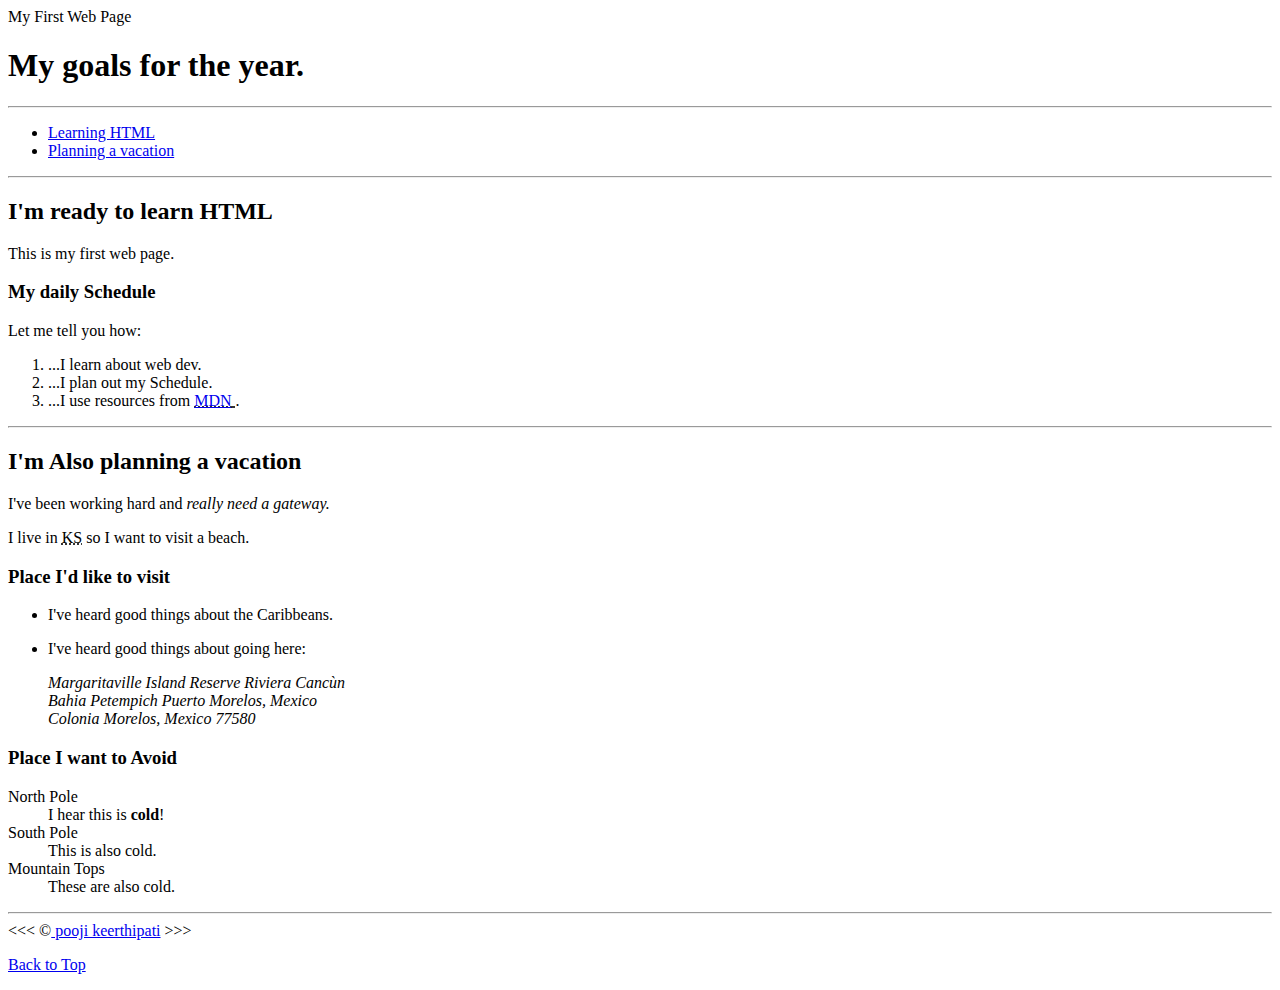
==== Day-01/index.html @ c2dfd58c "add back to top tag" ====
<!DOCTYPE html>
<html lang="en">
    <head>
        <meta charset="UTF-8">
        <meta name="author" content="pooji keerthipati">
        <meta name="description" content="This page contains all the things I am learning how to create as I learn HTML."
        <title>My First Web Page</title>
        <link rel="icon" href="html5.webp" type="image/x-icon">
        <link rel="stylesheet" href="main.css" type="text.css">
    </head>
    <body>
        <h1>My goals for the year.</h1>
        <hr>

        <nav>
            <ul>
                <li>
                    <a href="#html">Learning HTML</a>
                    
                </li>
                <li><a href="#vacation">Planning a vacation</a></li>
            </ul>
        </nav>
        <hr>
        <section id="html">
        <h2>I'm ready to learn HTML</h2>
        <p>This is my first web page.</p>
        
        <h3>My daily Schedule</h3>
        <p>Let me tell you how:</p>
            <ol>
            <li>...I learn about web dev.</li>
            <li>...I plan out my Schedule.</li>
            <li>...I use resources from <abbr title="Mozilla Developer Network">
                <a href="https://developer.mozilla.org/">MDN</a>
            </abbr>.</li>
        
        </ol>
        </section>
        <hr>
        <section id="vacation">
        <h2>I'm Also planning a vacation</h2>
        <p>I've been working hard and <em>really need a gateway.</em></p>
        <p>I live in <abbr title="Kansas">KS</abbr> so I want to visit a beach.</p>

        <h3>Place I'd like to visit</h3>
        <ul>
        <li><p>I've heard good things about the Caribbeans.</p></li>
        <li><p>I've heard good things about going here:</p>
        <address>
            Margaritaville Island Reserve Riviera
            Cancùn<br>
            Bahia Petempich Puerto Morelos,
            Mexico<br>
            Colonia Morelos, Mexico 77580
        </address>
    </li></ul>
        <!-- TODO: Add more places-->

        <h3>Place I want to Avoid</h3>
        <dl>
            <dt>North Pole</dt>
            <dd>I hear this is <strong>cold</strong>!</dd>

            <dt>South Pole</dt>
            <dd> This is also cold.</dd>

            <dt>Mountain Tops</dt>
            <dd>These are also cold.</dd>
        </dl>
    </section>
        <!-- <p>Anywhere cold.<strong>No way!</strong></p> -->

        <hr>

        &lt;&lt;&lt; &copy;<a href="about.html"> pooji keerthipati</a> &gt;&gt;&gt;
        <p>
            <a href="#">Back to Top</a>
        </p>
    </body>
</html>
---- Day-01/main.css ----
html{
    font-size: 22px;
}
body{
    background-color: #333;
    color: whitesmoke;
}
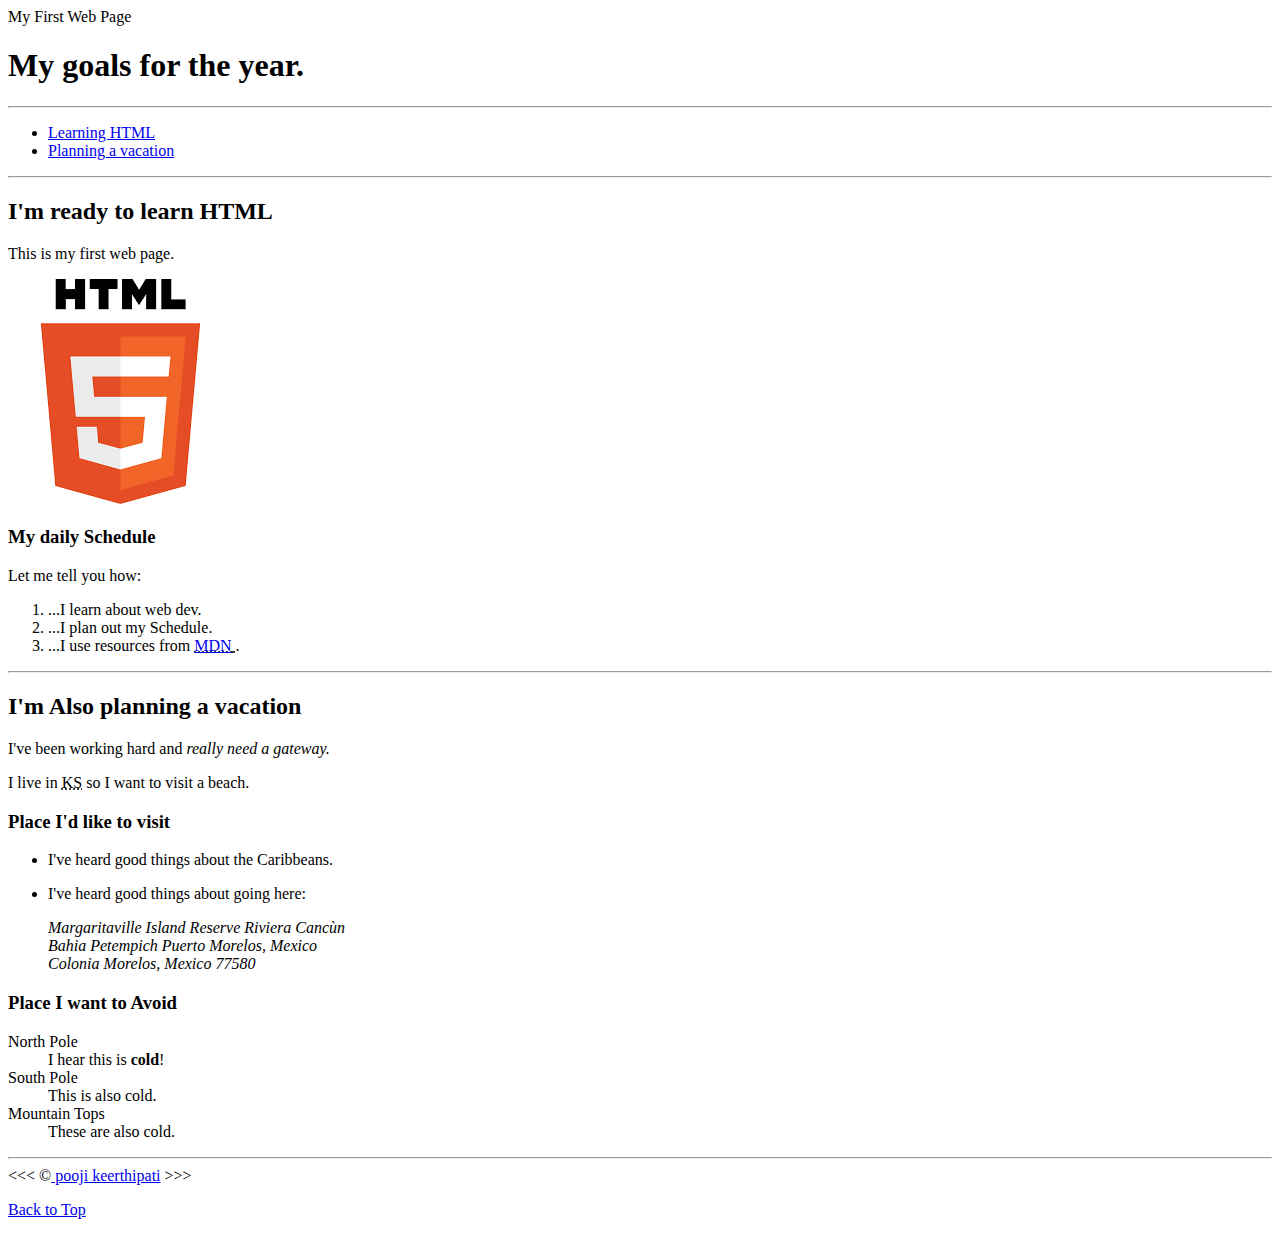
==== commit 4c42eeba: "add html logo" ====
--- a/Day-01/index.html
+++ b/Day-01/index.html
@@ -25,6 +25,8 @@
         <section id="html">
         <h2>I'm ready to learn HTML</h2>
         <p>This is my first web page.</p>
+
+        <img src="img/html_logo.png" alt="HTML5 logo">
         
         <h3>My daily Schedule</h3>
         <p>Let me tell you how:</p>
--- a/Day-01/main.css
+++ b/Day-01/main.css
@@ -4,4 +4,16 @@
 body{
     background-color: #333;
     color: whitesmoke;
+}
+
+a {
+    color: aliceblue;
+}
+
+a:visited{
+    color: lightgrey;
+}
+
+a:hover,a:active{
+    color: #eee;
 }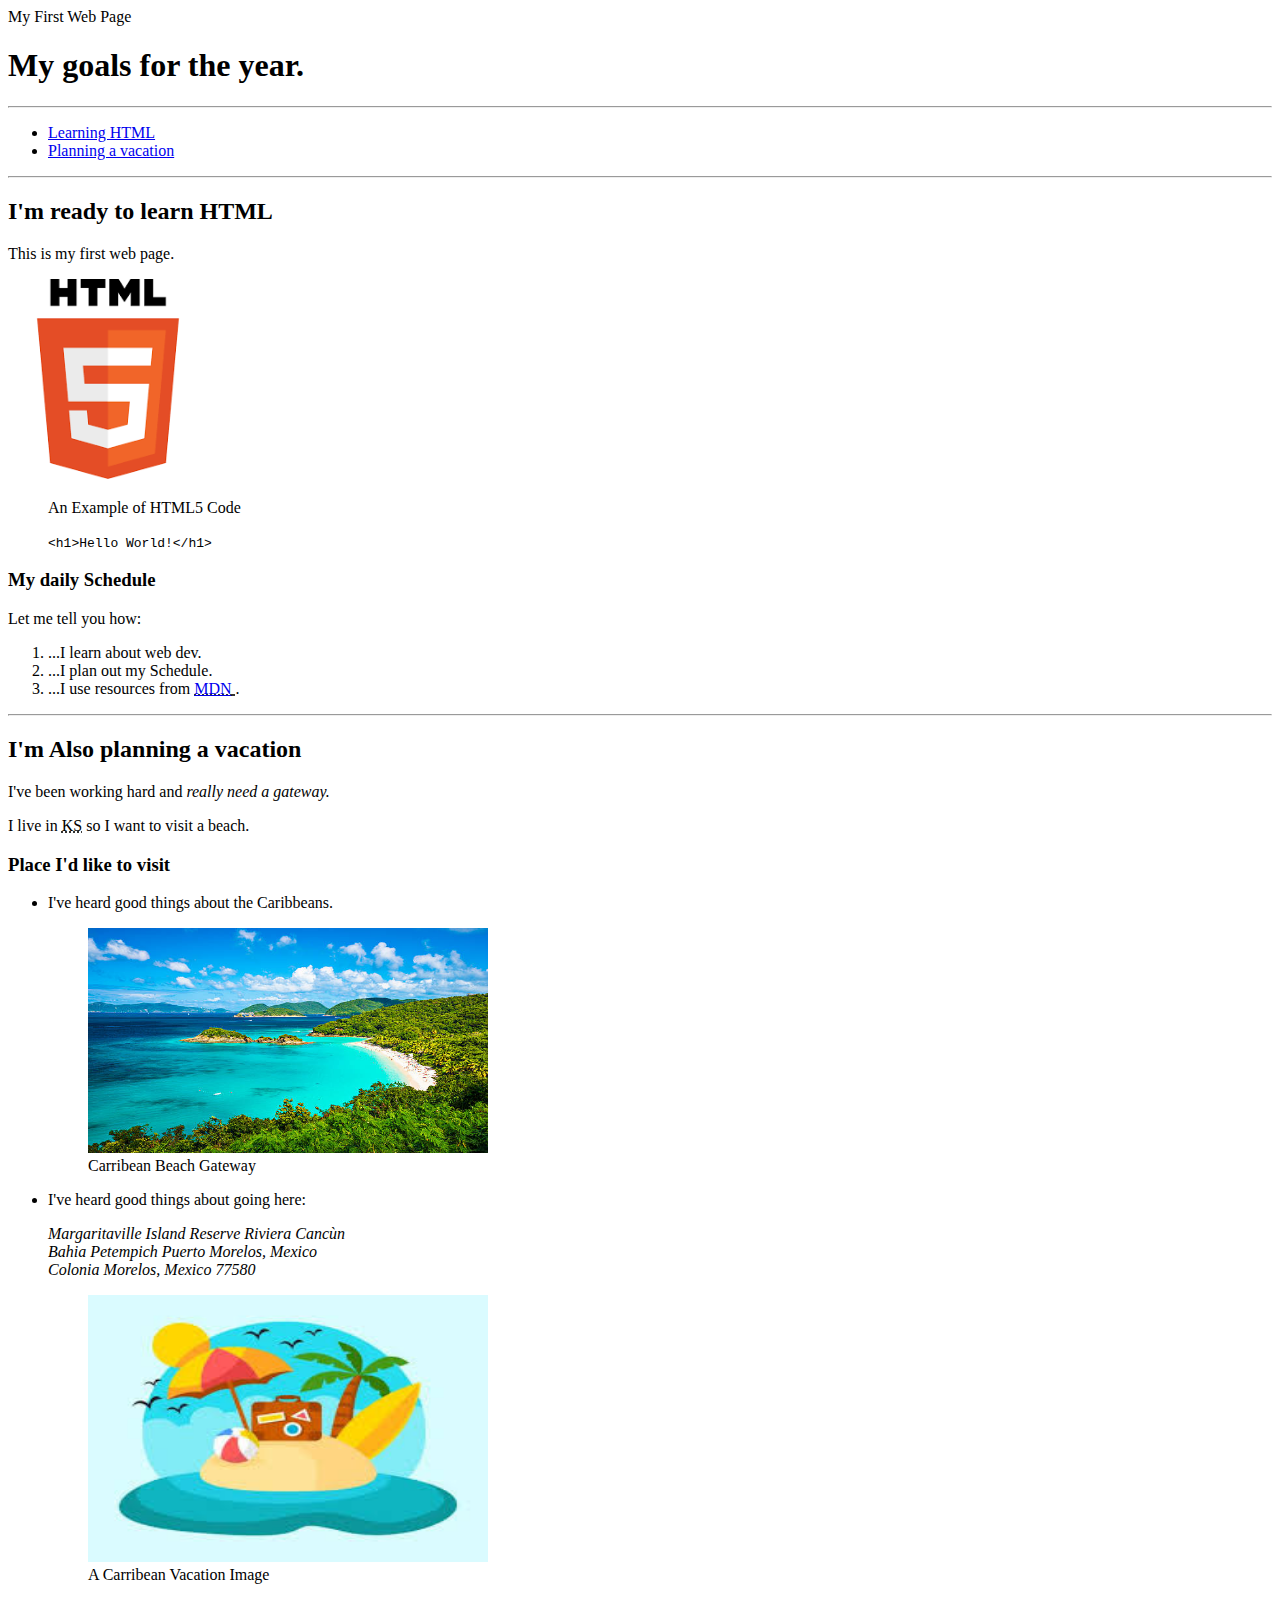
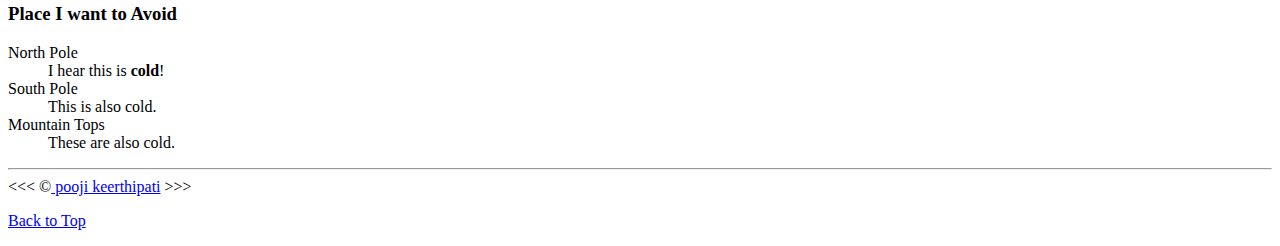
==== commit 26e60b30: "add images to the html page" ====
--- a/Day-01/index.html
+++ b/Day-01/index.html
@@ -9,6 +9,7 @@
         <link rel="stylesheet" href="main.css" type="text.css">
     </head>
     <body>
+        <header>
         <h1>My goals for the year.</h1>
         <hr>
 
@@ -21,12 +22,21 @@
                 <li><a href="#vacation">Planning a vacation</a></li>
             </ul>
         </nav>
+    </header>
         <hr>
         <section id="html">
         <h2>I'm ready to learn HTML</h2>
         <p>This is my first web page.</p>
 
-        <img src="img/html_logo.png" alt="HTML5 logo">
+        <img src="img/html_logo.png" alt="HTML5 logo" title="I am learning HTML5" width="200" height="200">
+        <figure>
+            <figcaption>
+                An Example of HTML5 Code
+            </figcaption>
+            <p>
+                <code>&lt;h1&gt;Hello World!&lt;/h1&gt;</code>
+            </p>
+        </figure>
         
         <h3>My daily Schedule</h3>
         <p>Let me tell you how:</p>
@@ -40,14 +50,30 @@
         </ol>
         </section>
         <hr>
+        
+
+
+    
+
+
         <section id="vacation">
         <h2>I'm Also planning a vacation</h2>
         <p>I've been working hard and <em>really need a gateway.</em></p>
         <p>I live in <abbr title="Kansas">KS</abbr> so I want to visit a beach.</p>
 
         <h3>Place I'd like to visit</h3>
+
         <ul>
-        <li><p>I've heard good things about the Caribbeans.</p></li>
+        <li><p>I've heard good things about the Caribbeans.</p>
+            <figure>
+                <img src="img/carribean.jpg" alt="Carribean Beach" title="I want to visit a carribean beach." 
+                width="400" height="225" loading="lazy">
+                <figcaption>
+                    Carribean Beach Gateway
+                </figcaption>
+            </figure>
+        </li>
+
         <li><p>I've heard good things about going here:</p>
         <address>
             Margaritaville Island Reserve Riviera
@@ -56,6 +82,13 @@
             Mexico<br>
             Colonia Morelos, Mexico 77580
         </address>
+        <figure>
+        <img src="img/vacation.jpeg" alt="Cancùn Vacation" 
+        title="It's 5'o clock Somewhere!" loading="lazy" width="400" height="267">
+        <figcaption>
+            A Carribean Vacation Image
+        </figcaption>
+    </figure>
     </li></ul>
         <!-- TODO: Add more places-->
 
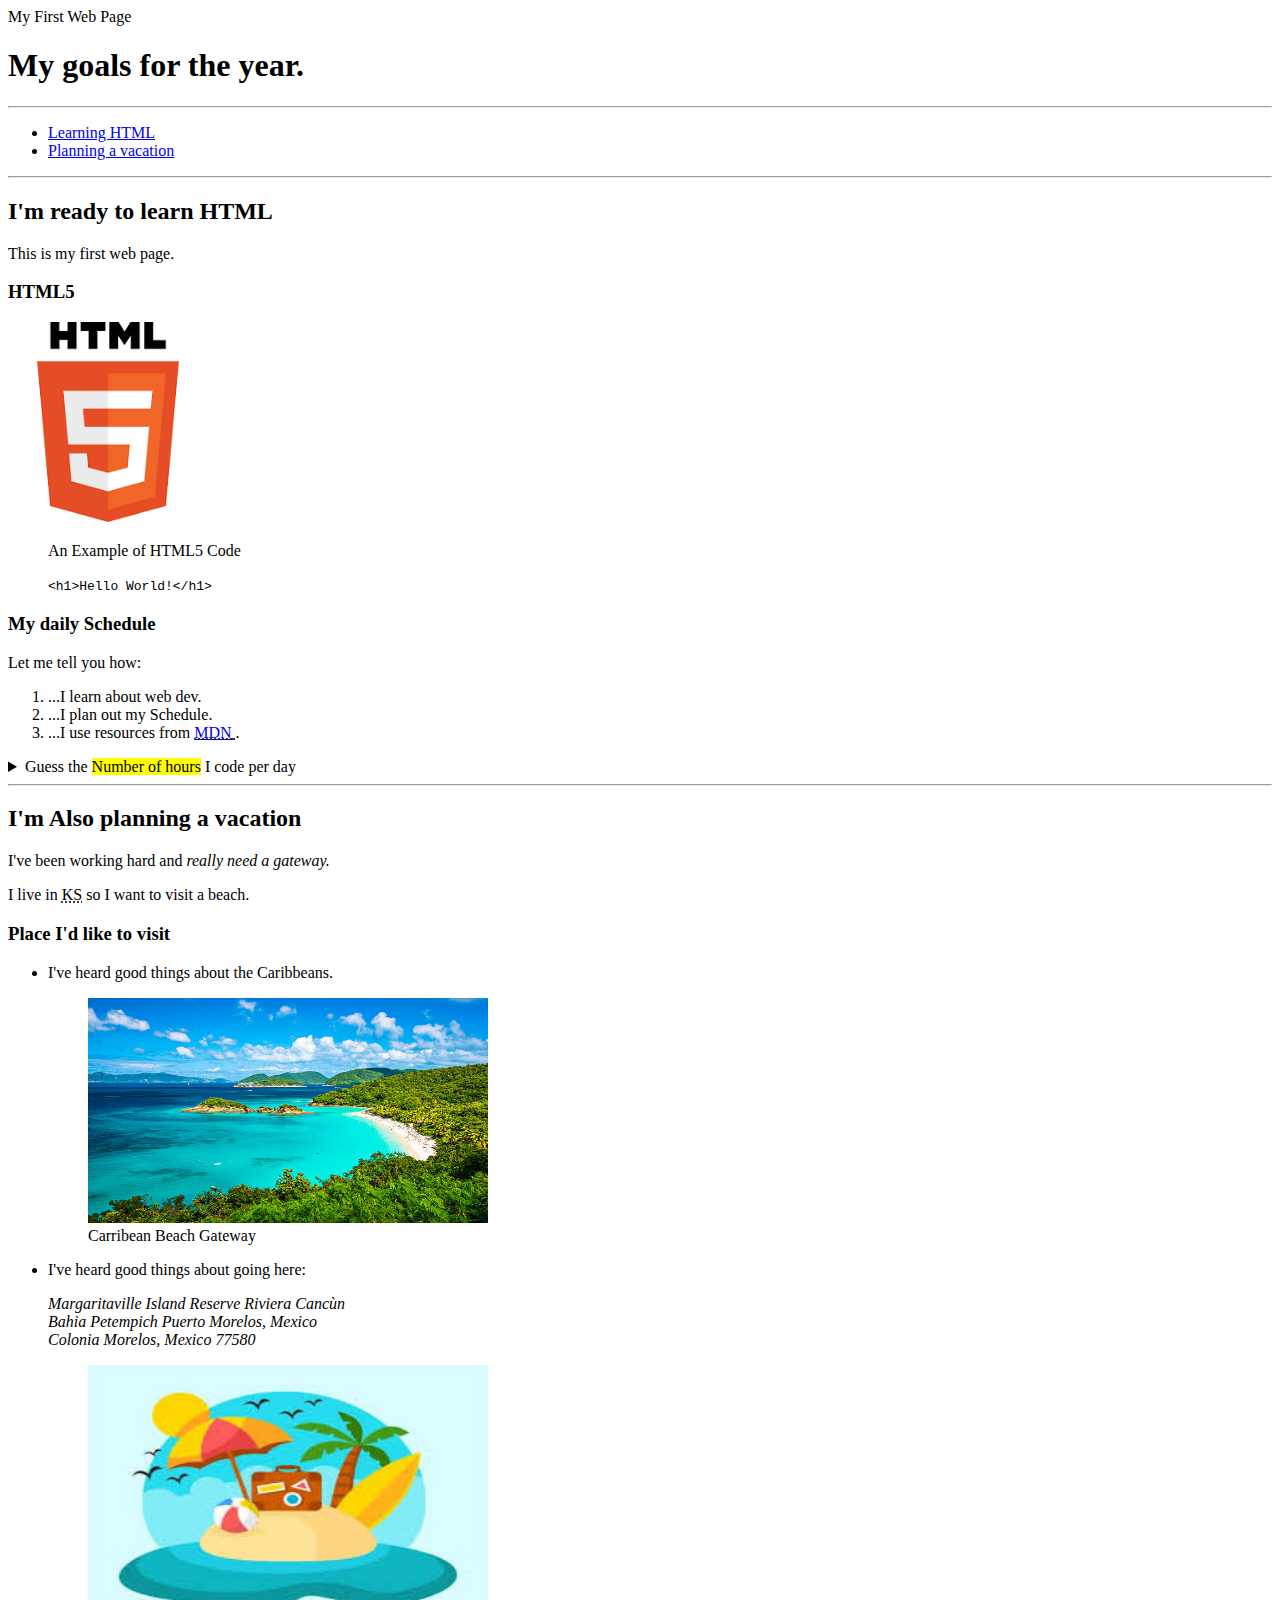
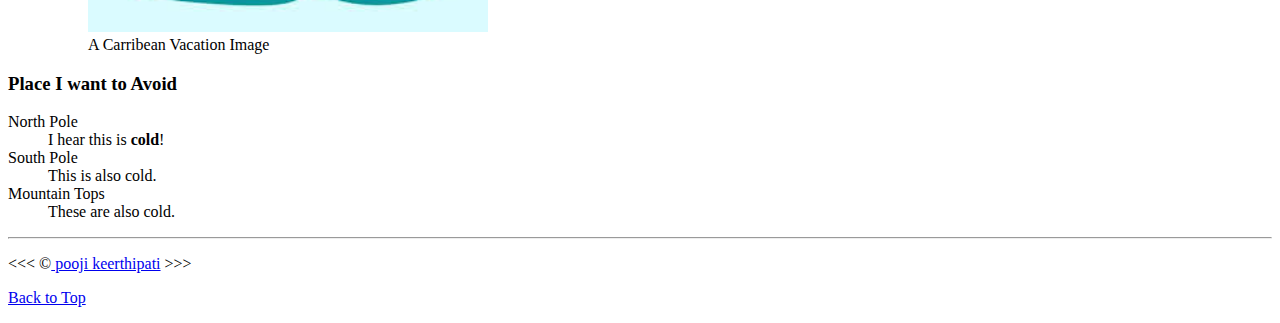
==== commit edc791c0: "add semantic tags" ====
--- a/Day-01/index.html
+++ b/Day-01/index.html
@@ -13,7 +13,8 @@
         <h1>My goals for the year.</h1>
         <hr>
 
-        <nav>
+        <nav aria-label="primary-navigation">
+            <!-- <h2 id="primary-navigation">Primary Navigation</h2> -->
             <ul>
                 <li>
                     <a href="#html">Learning HTML</a>
@@ -24,10 +25,12 @@
         </nav>
     </header>
         <hr>
-        <section id="html">
+        <main>
+        <article id="html">
         <h2>I'm ready to learn HTML</h2>
         <p>This is my first web page.</p>
-
+        <section>
+            <h3>HTML5</h3>
         <img src="img/html_logo.png" alt="HTML5 logo" title="I am learning HTML5" width="200" height="200">
         <figure>
             <figcaption>
@@ -37,7 +40,8 @@
                 <code>&lt;h1&gt;Hello World!&lt;/h1&gt;</code>
             </p>
         </figure>
-        
+    </section>
+        <section>
         <h3>My daily Schedule</h3>
         <p>Let me tell you how:</p>
             <ol>
@@ -48,7 +52,12 @@
             </abbr>.</li>
         
         </ol>
-        </section>
+        <aside>
+            <details><summary>Guess the <mark>Number of hours</mark> I code per day</summary>
+            <p>I start at <time datetime="08:00"> 8 am </time>and I write code for <time datetime="PT3H">3 hours </time>every morning.</p></details>
+        </aside>
+    </section>
+        </article>
         <hr>
         
 
@@ -56,11 +65,13 @@
     
 
 
-        <section id="vacation">
+        <article id="vacation">
         <h2>I'm Also planning a vacation</h2>
         <p>I've been working hard and <em>really need a gateway.</em></p>
         <p>I live in <abbr title="Kansas">KS</abbr> so I want to visit a beach.</p>
 
+
+        <section>   
         <h3>Place I'd like to visit</h3>
 
         <ul>
@@ -90,8 +101,9 @@
         </figcaption>
     </figure>
     </li></ul>
+</section>
         <!-- TODO: Add more places-->
-
+<section>
         <h3>Place I want to Avoid</h3>
         <dl>
             <dt>North Pole</dt>
@@ -104,13 +116,17 @@
             <dd>These are also cold.</dd>
         </dl>
     </section>
+        </article>
+</main>
         <!-- <p>Anywhere cold.<strong>No way!</strong></p> -->
 
         <hr>
-
-        &lt;&lt;&lt; &copy;<a href="about.html"> pooji keerthipati</a> &gt;&gt;&gt;
+        <footer>
+            <p>
+        &lt;&lt;&lt; &copy;<a href="about.html"> pooji keerthipati</a> &gt;&gt;&gt;</p>
         <p>
             <a href="#">Back to Top</a>
         </p>
+    </footer>
     </body>
 </html>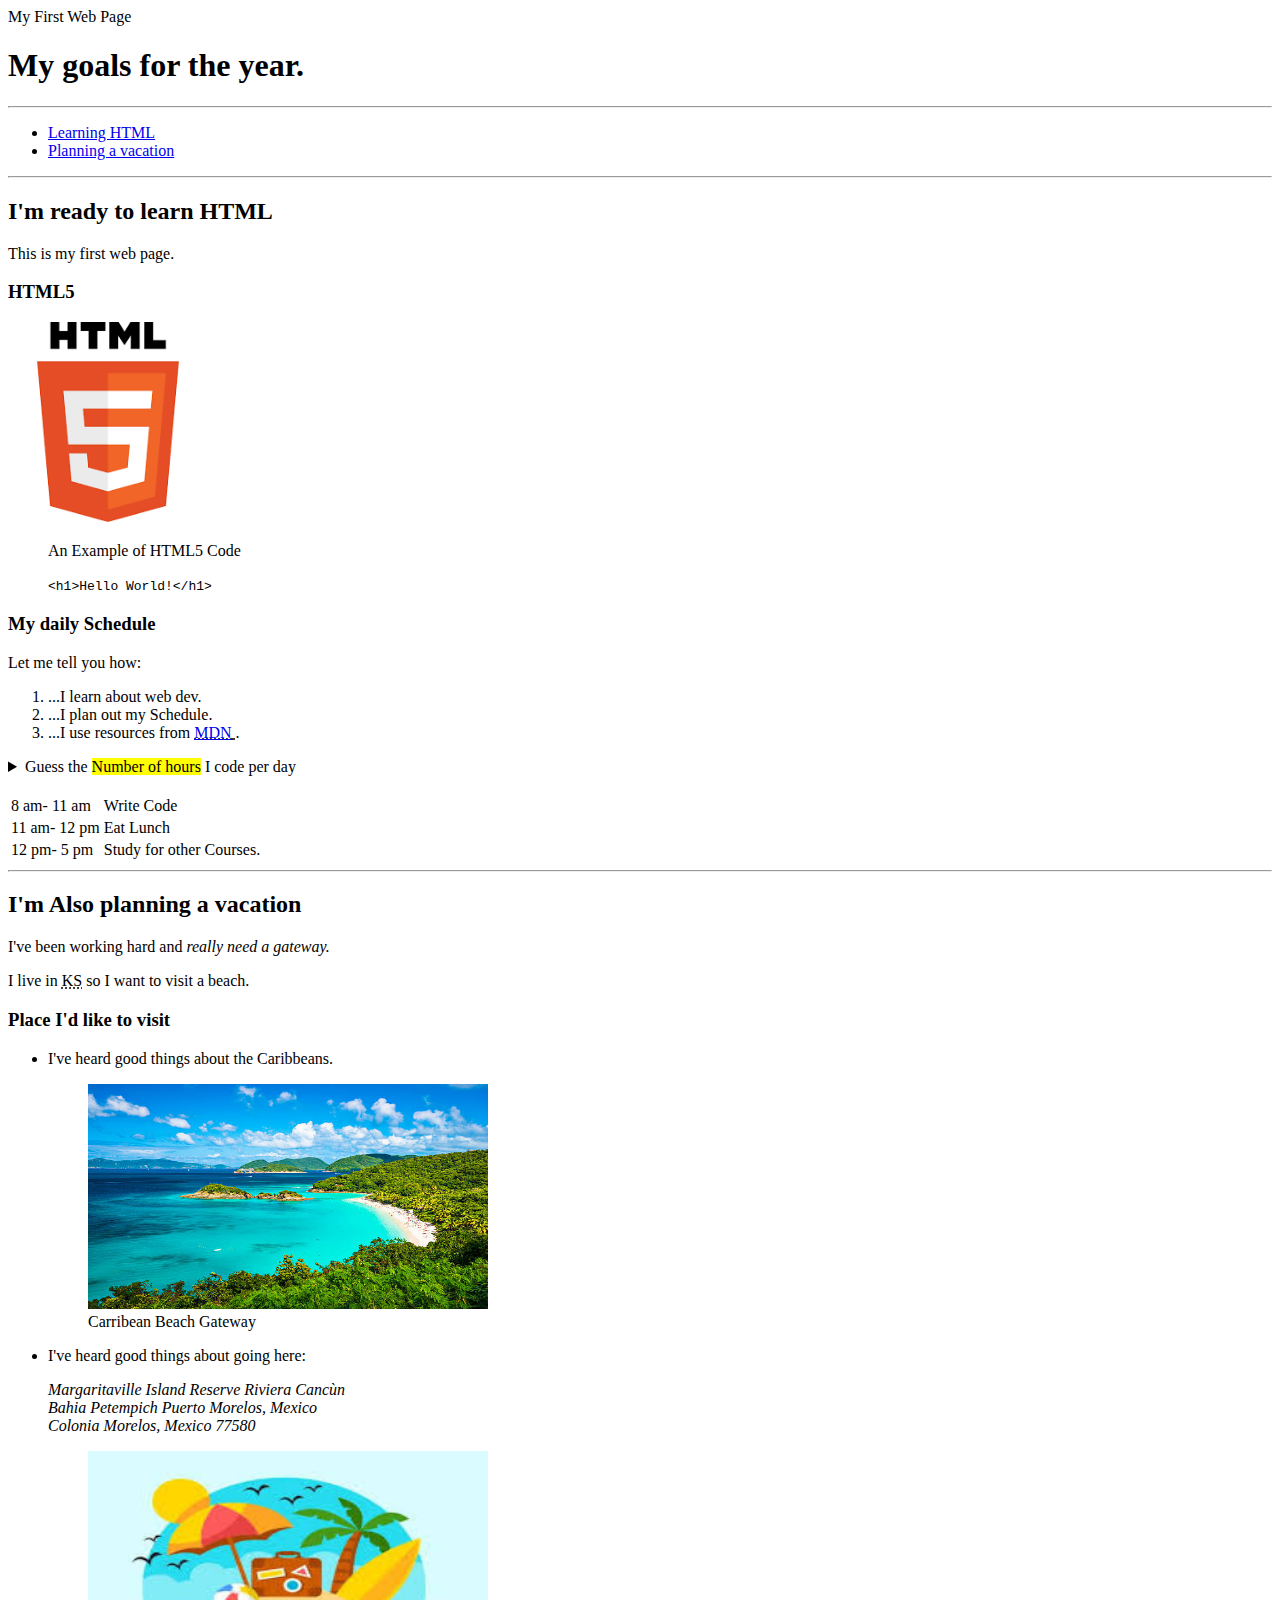
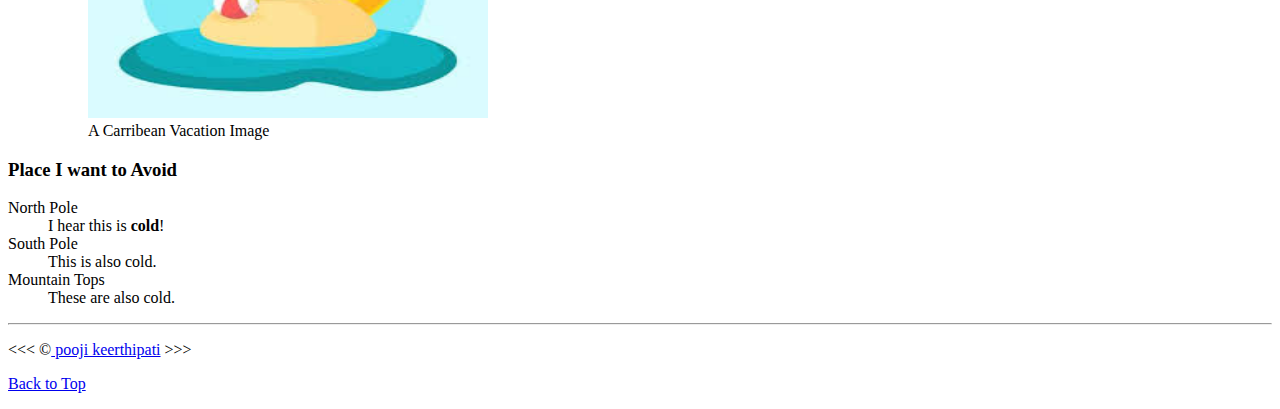
==== commit 4bc8b3b6: "add tables" ====
--- a/Day-01/index.html
+++ b/Day-01/index.html
@@ -56,6 +56,30 @@
             <details><summary>Guess the <mark>Number of hours</mark> I code per day</summary>
             <p>I start at <time datetime="08:00"> 8 am </time>and I write code for <time datetime="PT3H">3 hours </time>every morning.</p></details>
         </aside>
+        <br>
+        <table>
+            <tr>
+                <td>
+                    <time datetime="08:00">8 am</time>-
+                    <time datetime="11:00">11 am</time>
+                </td>
+                <td>Write Code</td>
+            </tr>
+            <tr>
+                <td>
+                    <time datetime="11:00">11 am</time>-
+                    <time datetime="12:00">12 pm</time>
+                </td>
+                <td>Eat Lunch</td>
+            </tr>
+            <tr>
+                <td>
+                    <time datetime="12:00">12 pm</time>-
+                    <time datetime="05:00">5 pm</time>
+                </td>
+                <td>Study for other Courses.</td>
+            </tr>
+        </table>
     </section>
         </article>
         <hr>
@@ -102,8 +126,11 @@
     </figure>
     </li></ul>
 </section>
-        <!-- TODO: Add more places-->
+        <!-- TODO: Add more places
+         <div></div>
+         <span></span> -->
 <section>
+
         <h3>Place I want to Avoid</h3>
         <dl>
             <dt>North Pole</dt>
--- a/Day-01/main.css
+++ b/Day-01/main.css
@@ -16,4 +16,11 @@
 
 a:hover,a:active{
     color: #eee;
+}
+
+table,tr,th,td,caption{
+    border: 1px solid #000;
+    font-family: 'Courier New', Courier, monospace;
+    border-collapse: collapse;
+    padding: 0.5rem;
 }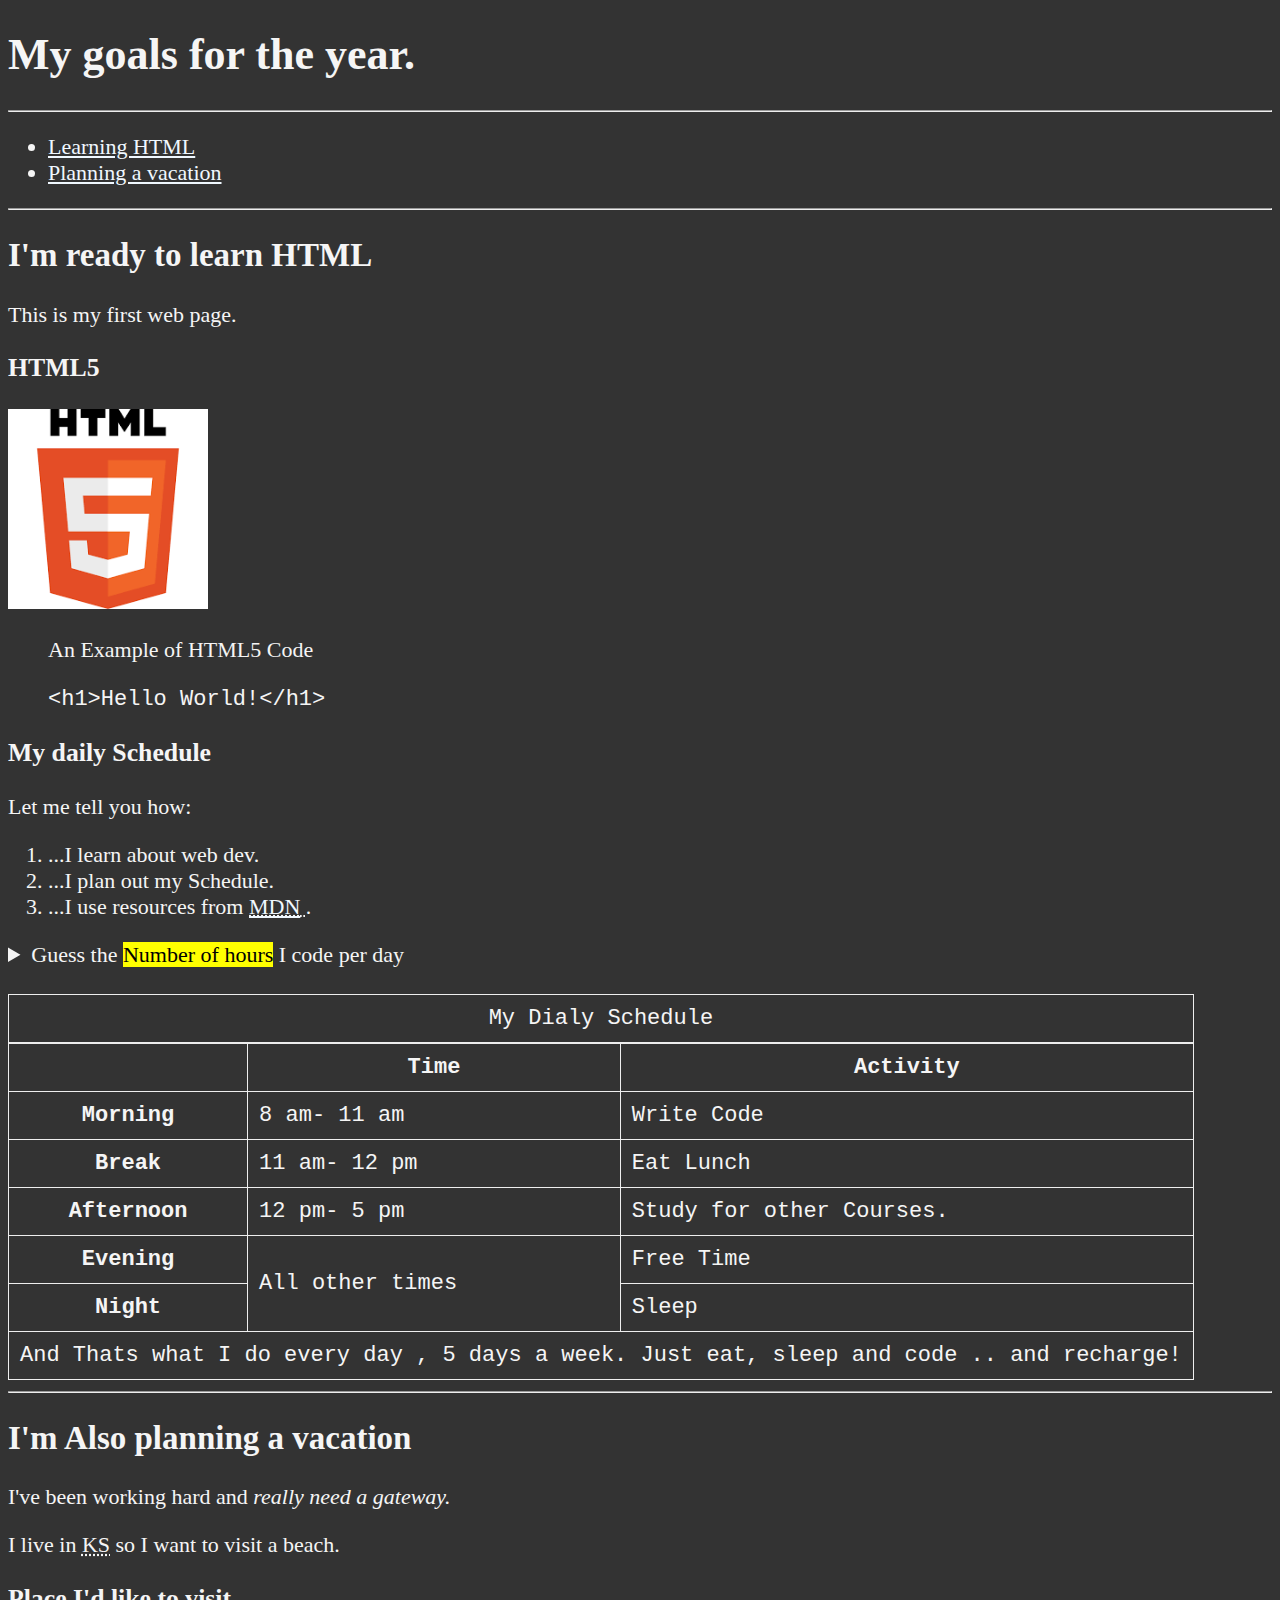
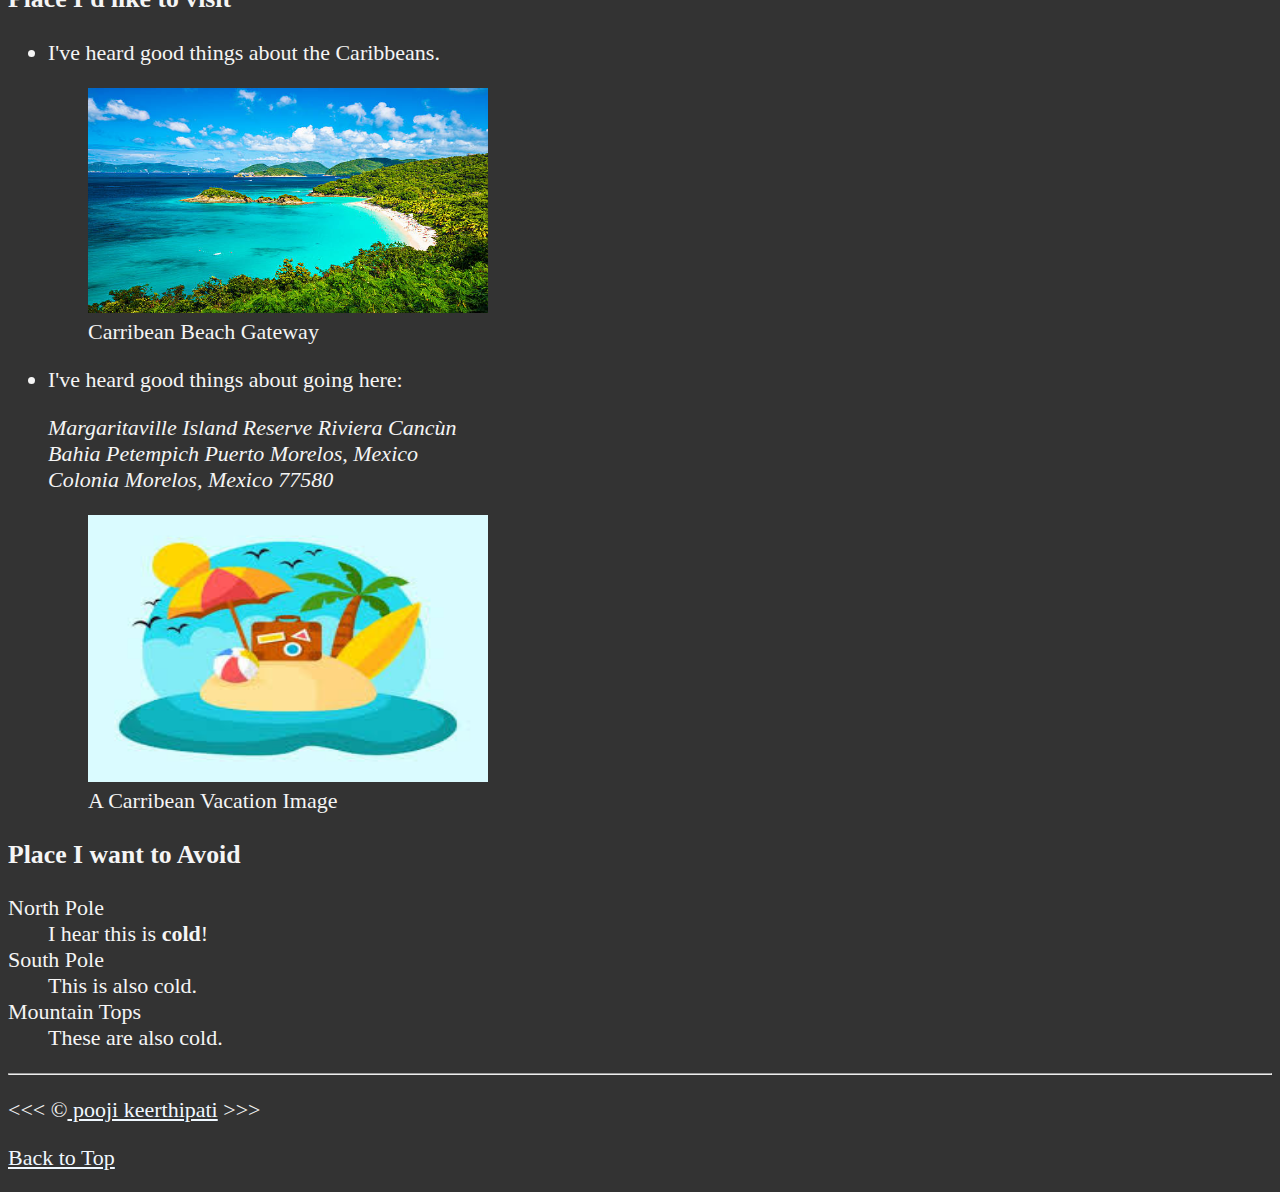
==== commit ed9ba523: "add table semantics" ====
--- a/Day-01/index.html
+++ b/Day-01/index.html
@@ -3,10 +3,10 @@
     <head>
         <meta charset="UTF-8">
         <meta name="author" content="pooji keerthipati">
-        <meta name="description" content="This page contains all the things I am learning how to create as I learn HTML."
-        <title>My First Web Page</title>
+        <meta name="description" content="This page contains all the things I am learning how to create as I learn HTML.">
+        <title> My First Web Page</title>
         <link rel="icon" href="html5.webp" type="image/x-icon">
-        <link rel="stylesheet" href="main.css" type="text.css">
+        <link rel="stylesheet" href="main.css" type="text/css">
     </head>
     <body>
         <header>
@@ -58,7 +58,19 @@
         </aside>
         <br>
         <table>
+            <caption>My Dialy Schedule</caption>
+            <thead>
+
+                
             <tr>
+                <th>&nbsp;</th>
+                <th scope="col">Time</th>
+                <th scope="col">Activity</th>
+            </tr>
+        </thead>
+        <tbody>
+            <tr>
+                <th scope="row">Morning</th>
                 <td>
                     <time datetime="08:00">8 am</time>-
                     <time datetime="11:00">11 am</time>
@@ -66,6 +78,7 @@
                 <td>Write Code</td>
             </tr>
             <tr>
+                <th scope="row">Break</th>
                 <td>
                     <time datetime="11:00">11 am</time>-
                     <time datetime="12:00">12 pm</time>
@@ -73,12 +86,30 @@
                 <td>Eat Lunch</td>
             </tr>
             <tr>
+                <th  scope="row">Afternoon</th>
                 <td>
                     <time datetime="12:00">12 pm</time>-
                     <time datetime="05:00">5 pm</time>
                 </td>
                 <td>Study for other Courses.</td>
             </tr>
+            <tr>
+                <th  scope="row">Evening</th>
+                <td rowspan="2">All other times</td>
+                <td>Free Time</td>
+            </tr>
+            <tr>
+                <th  scope="row">Night</th>
+                <td>Sleep</td>
+            </tr>
+        </tbody>
+        <tfoot>
+            <tr>
+                <td colspan="3">And Thats what I do every day , 5 days a week.
+                    Just eat, sleep and code .. and recharge!
+                </td>
+            </tr>
+        </tfoot>
         </table>
     </section>
         </article>
--- a/Day-01/main.css
+++ b/Day-01/main.css
@@ -19,7 +19,7 @@
 }
 
 table,tr,th,td,caption{
-    border: 1px solid #000;
+    border: 1px solid #eee;
     font-family: 'Courier New', Courier, monospace;
     border-collapse: collapse;
     padding: 0.5rem;
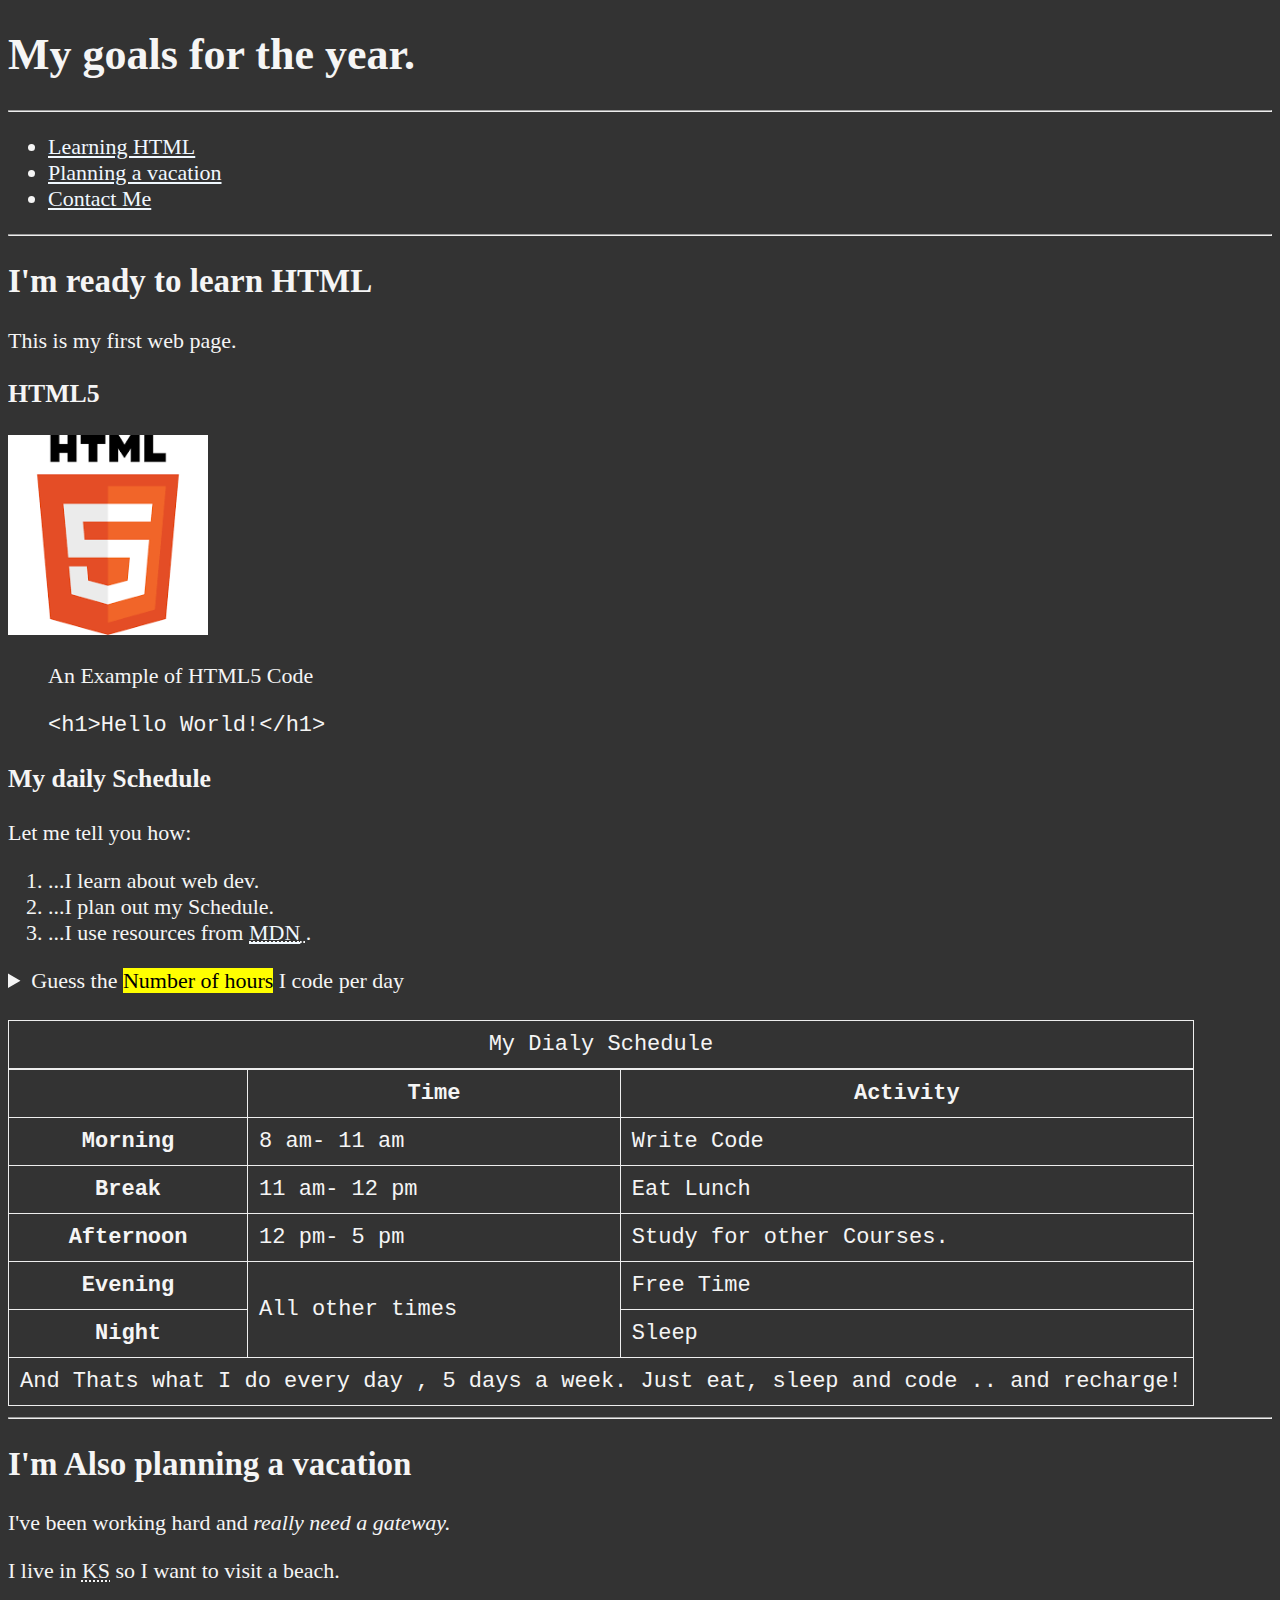
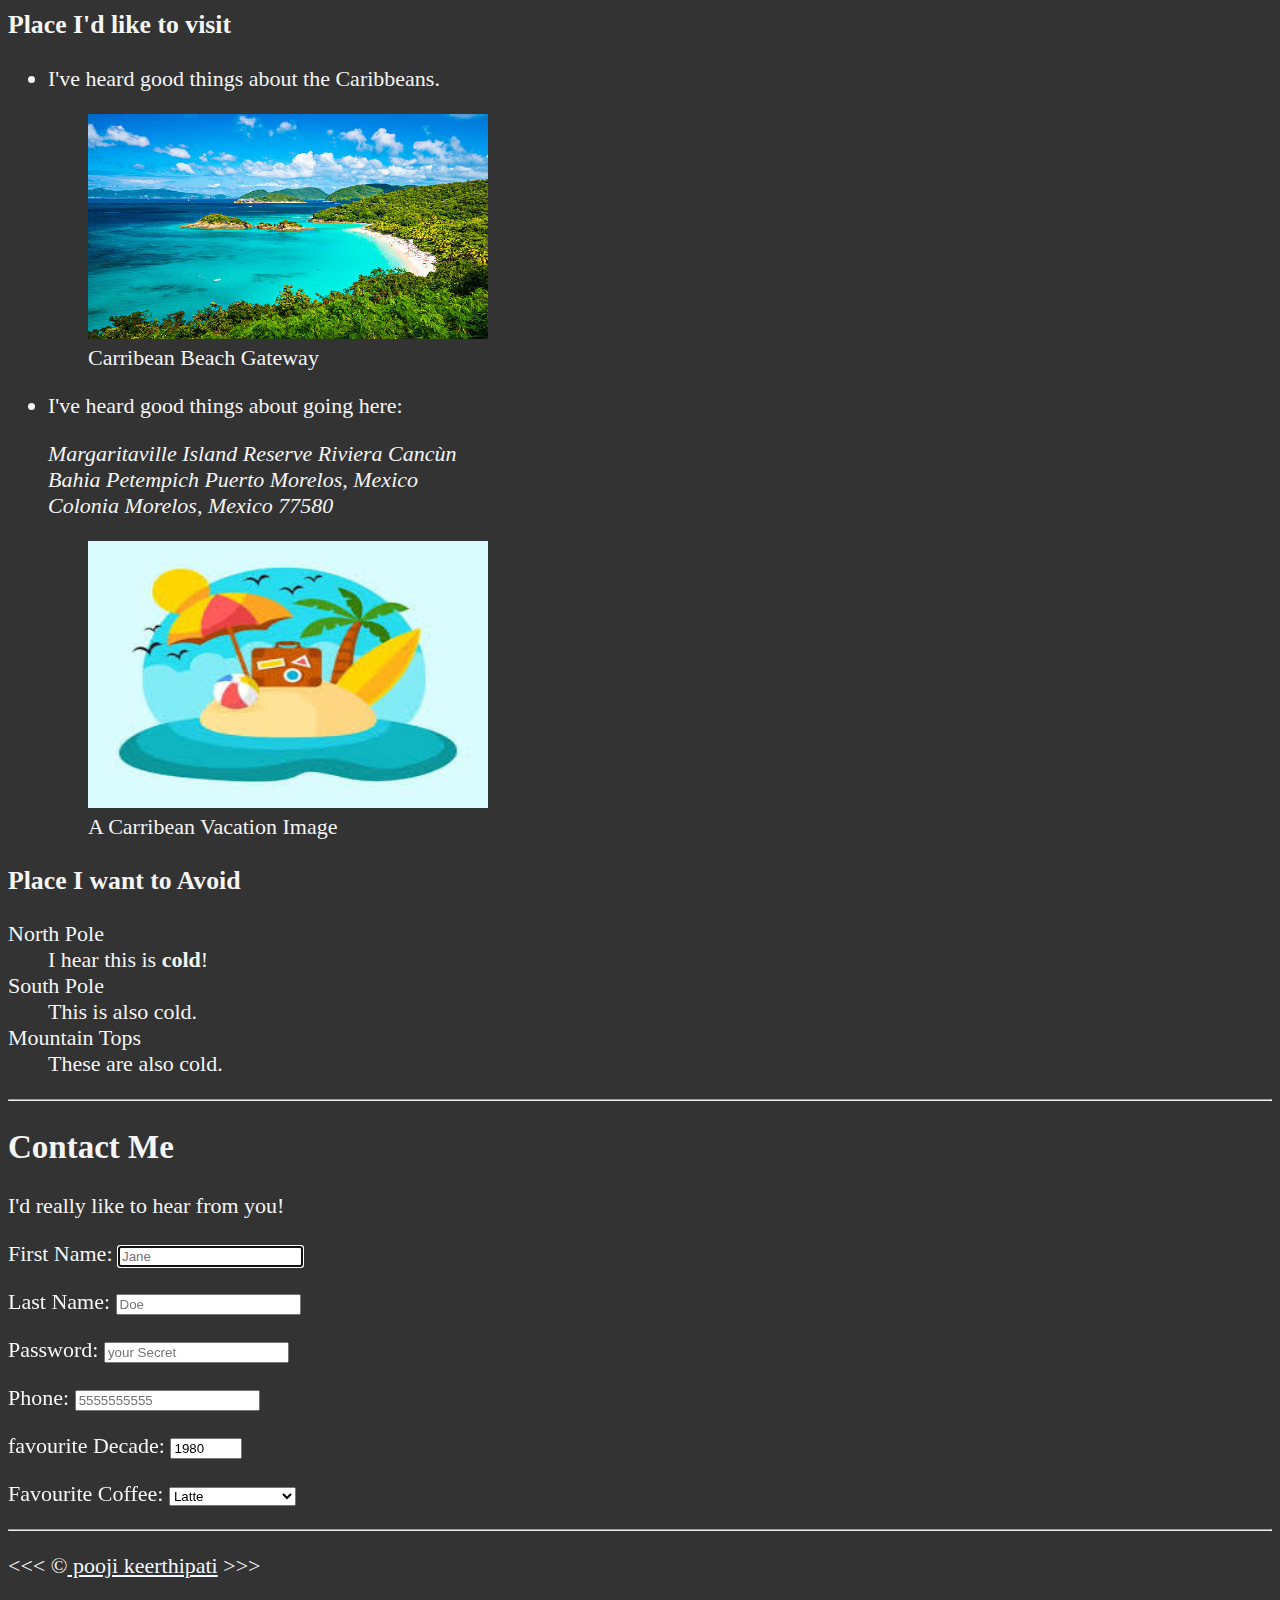
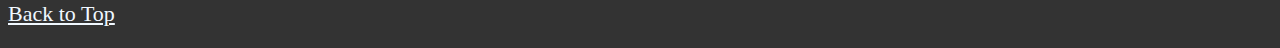
==== commit ce5adcff: "add forms" ====
--- a/Day-01/index.html
+++ b/Day-01/index.html
@@ -9,6 +9,7 @@
         <link rel="stylesheet" href="main.css" type="text/css">
     </head>
     <body>
+        
         <header>
         <h1>My goals for the year.</h1>
         <hr>
@@ -21,6 +22,7 @@
                     
                 </li>
                 <li><a href="#vacation">Planning a vacation</a></li>
+                <li><a href="#contact">Contact Me</a></li>
             </ul>
         </nav>
     </header>
@@ -175,6 +177,53 @@
         </dl>
     </section>
         </article>
+        <hr>
+        <article id="contact">
+            <h2>Contact Me</h2>
+            <p>I'd really like to hear from you!</p>
+            <form action="https;//httpbin.org/get" method="get">
+                <p>
+                <label for="firstName">First Name:</label>
+                <input type="text" name="firstName" id="firstName" placeholder="Jane" autocomplete="on" required autofocus>
+            </p>
+                <p>
+                <label for="lastName">Last Name:</label>
+                <input type="text" name="lastName" id="lastName" placeholder="Doe" autocomplete="on" required>
+            </p>
+                <p>
+                <label for="password">Password:</label>
+                <input type="password" name="password" id="password" placeholder="your Secret" required>
+            </p>
+                <p>
+                    <label for="phone">Phone:</label>
+                    <input type="tel" name="phone" id="phone" placeholder="5555555555" pattern="[0-9]{3}[0-9]{3}[0-9]{4}"
+                    required>
+                </p>
+                <p>
+                    <label for="decade">favourite Decade:</label>
+                    <input type="number" name="decade" id="decade" min="1950" max="2020" step="10" value="1980">
+                </p>
+                <p>
+                    <label for="coffee">Favourite Coffee:</label>
+                    <select name="coffee" id="coffee">
+                    <optgroup label="Coffees">
+                        <option value="regular">Regular Coffee</option>
+                        <option value="iced coffee">Iced Coffee</option>
+                    </optgroup>
+                    <optgroup label="Expresso Drinks">
+                        <option value="latte" selected>Latte</option>
+                        <option value="cappuccino">Cappuccino</option>
+                    </optgroup>
+                    <optgroup>
+                        <option value="cortado">Cortado</option>
+                        <option value="americano">Americano</option>
+                    </optgroup> 
+                        <option value="others">Others</option>
+                    </select>
+                </p>
+            </form>
+
+        </article>
 </main>
         <!-- <p>Anywhere cold.<strong>No way!</strong></p> -->
 
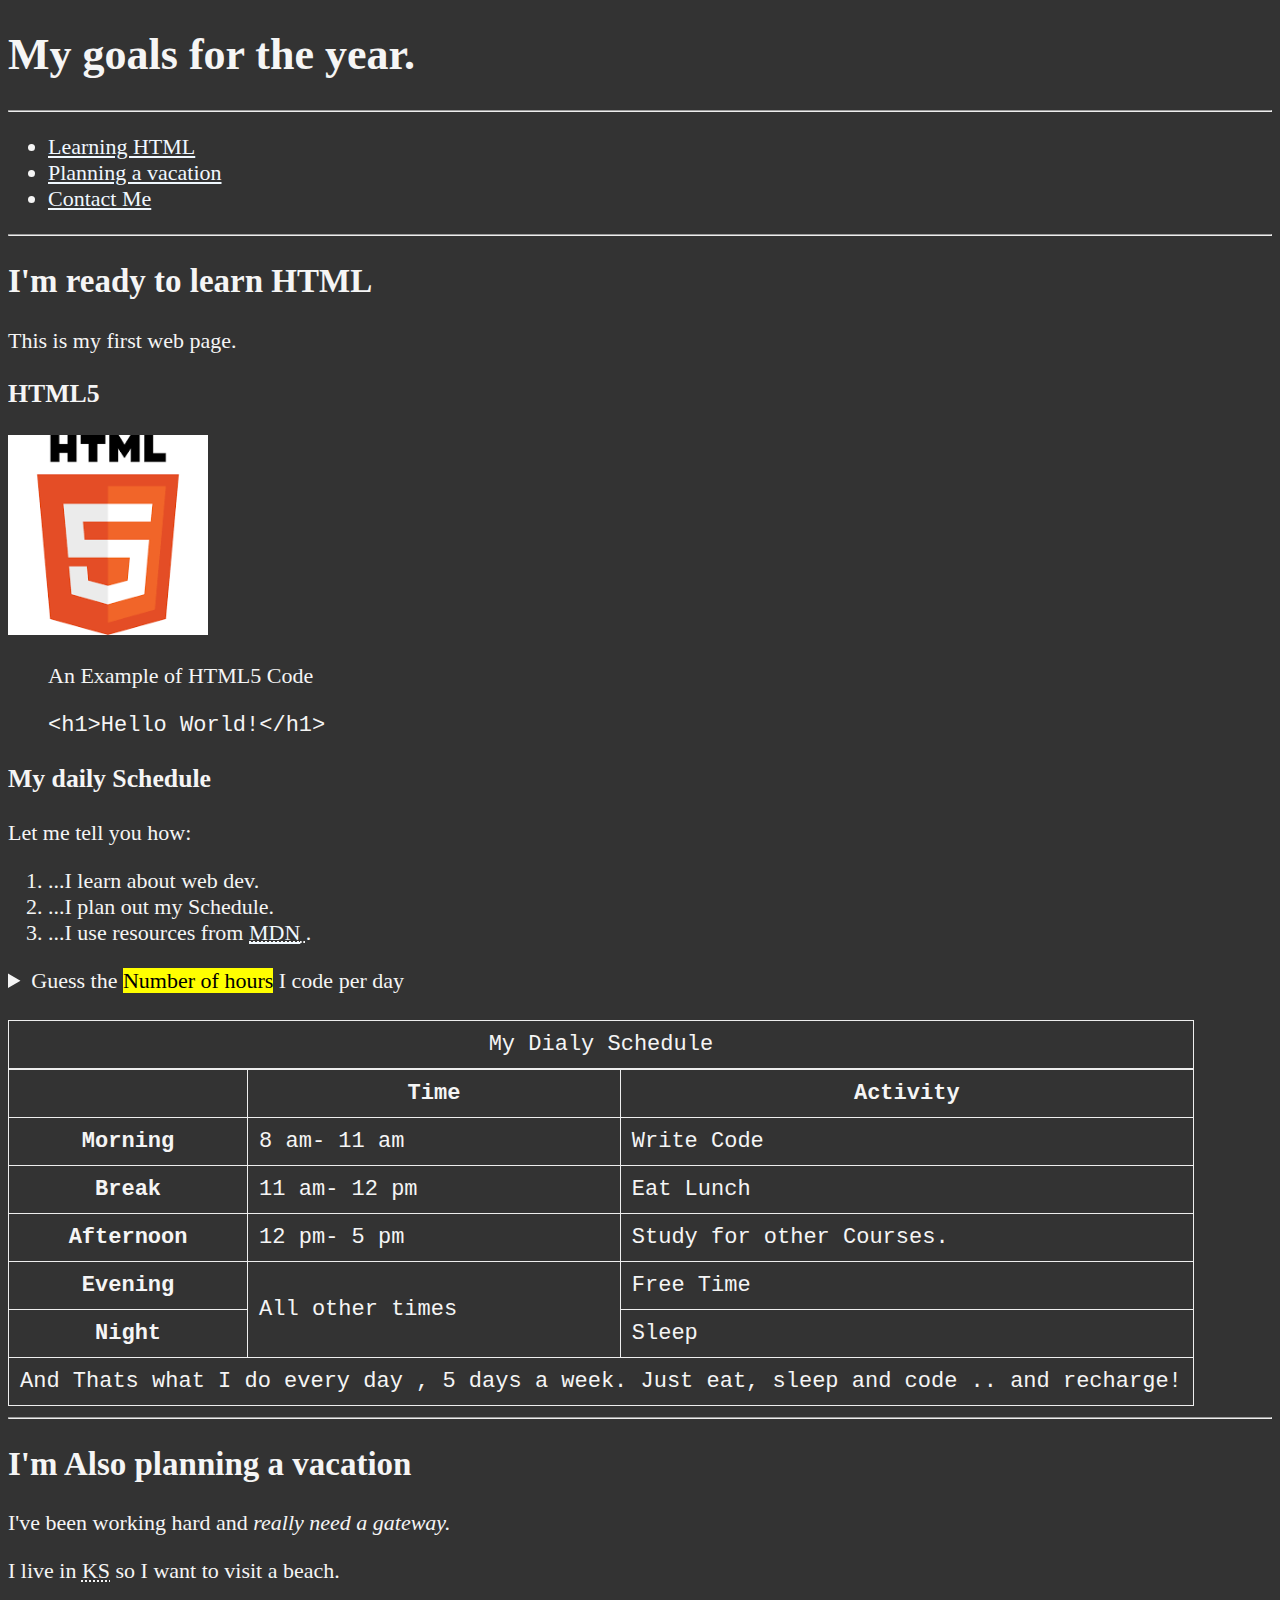
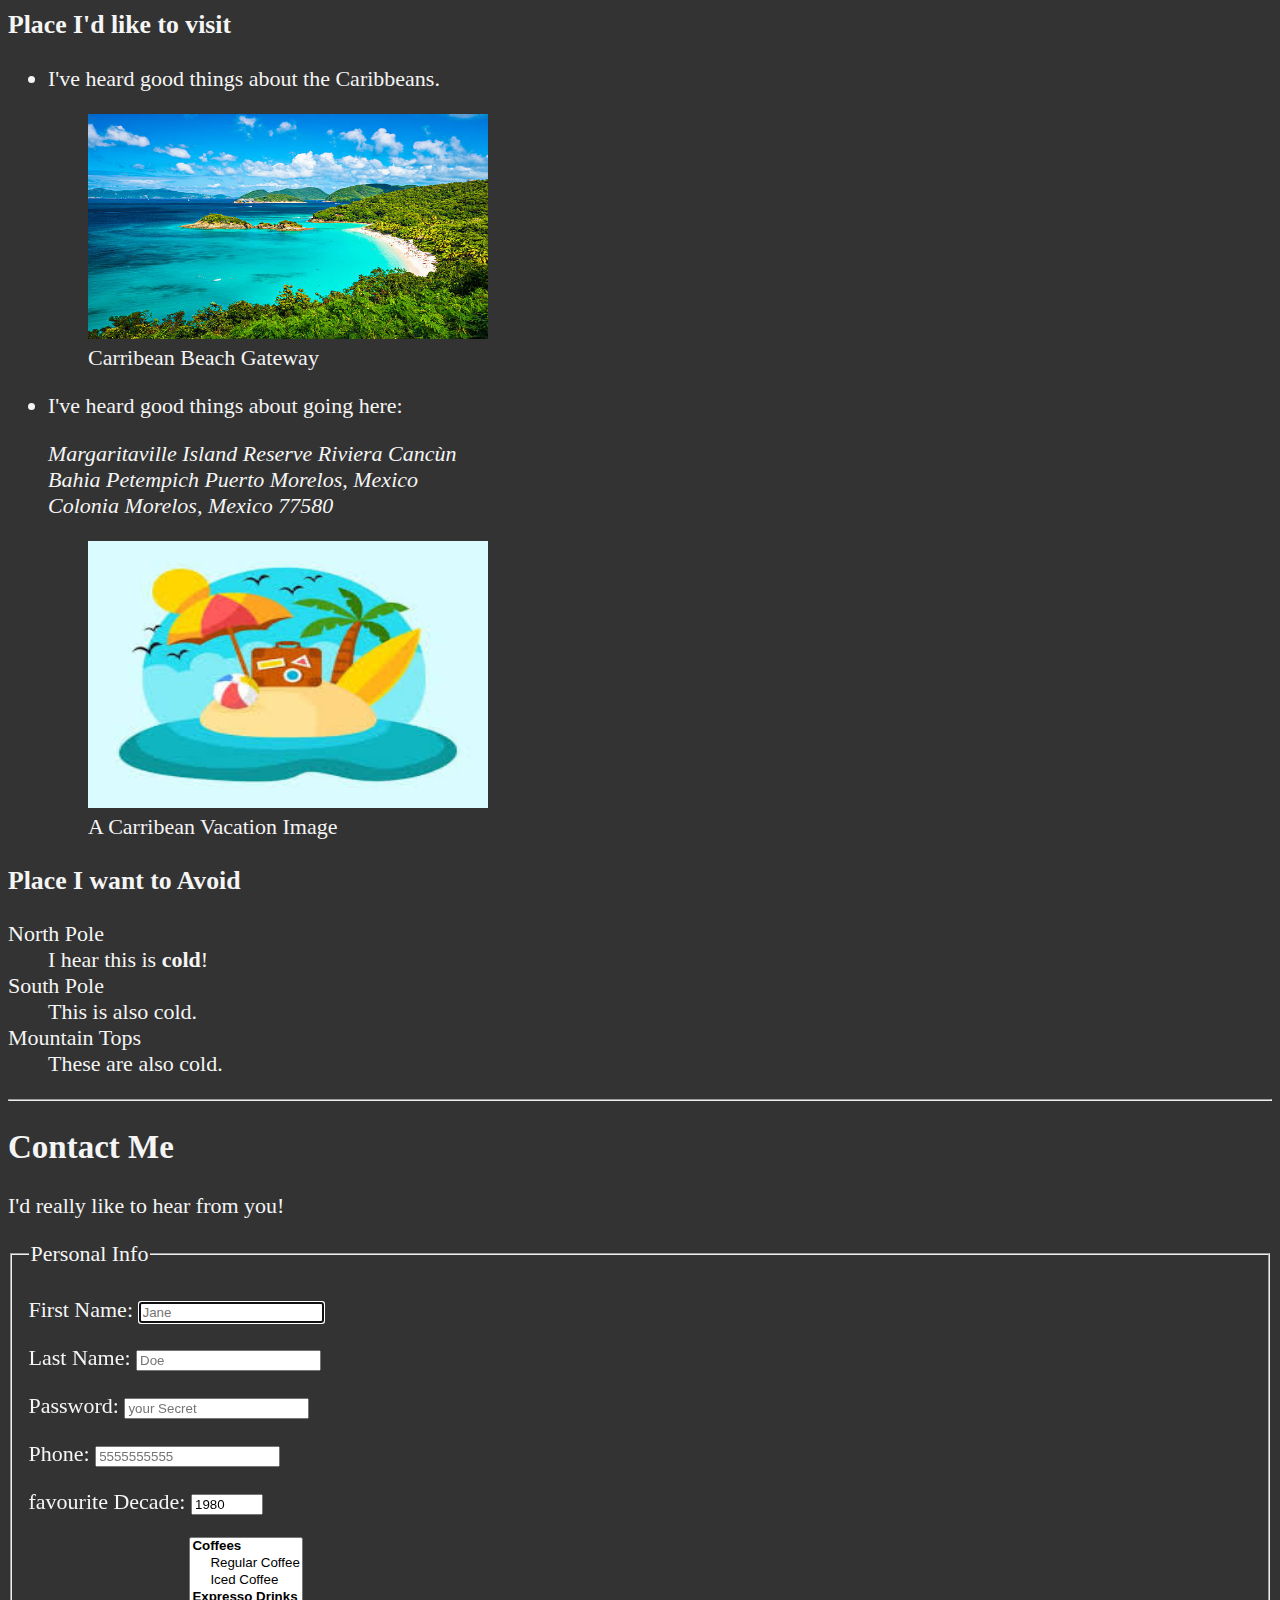
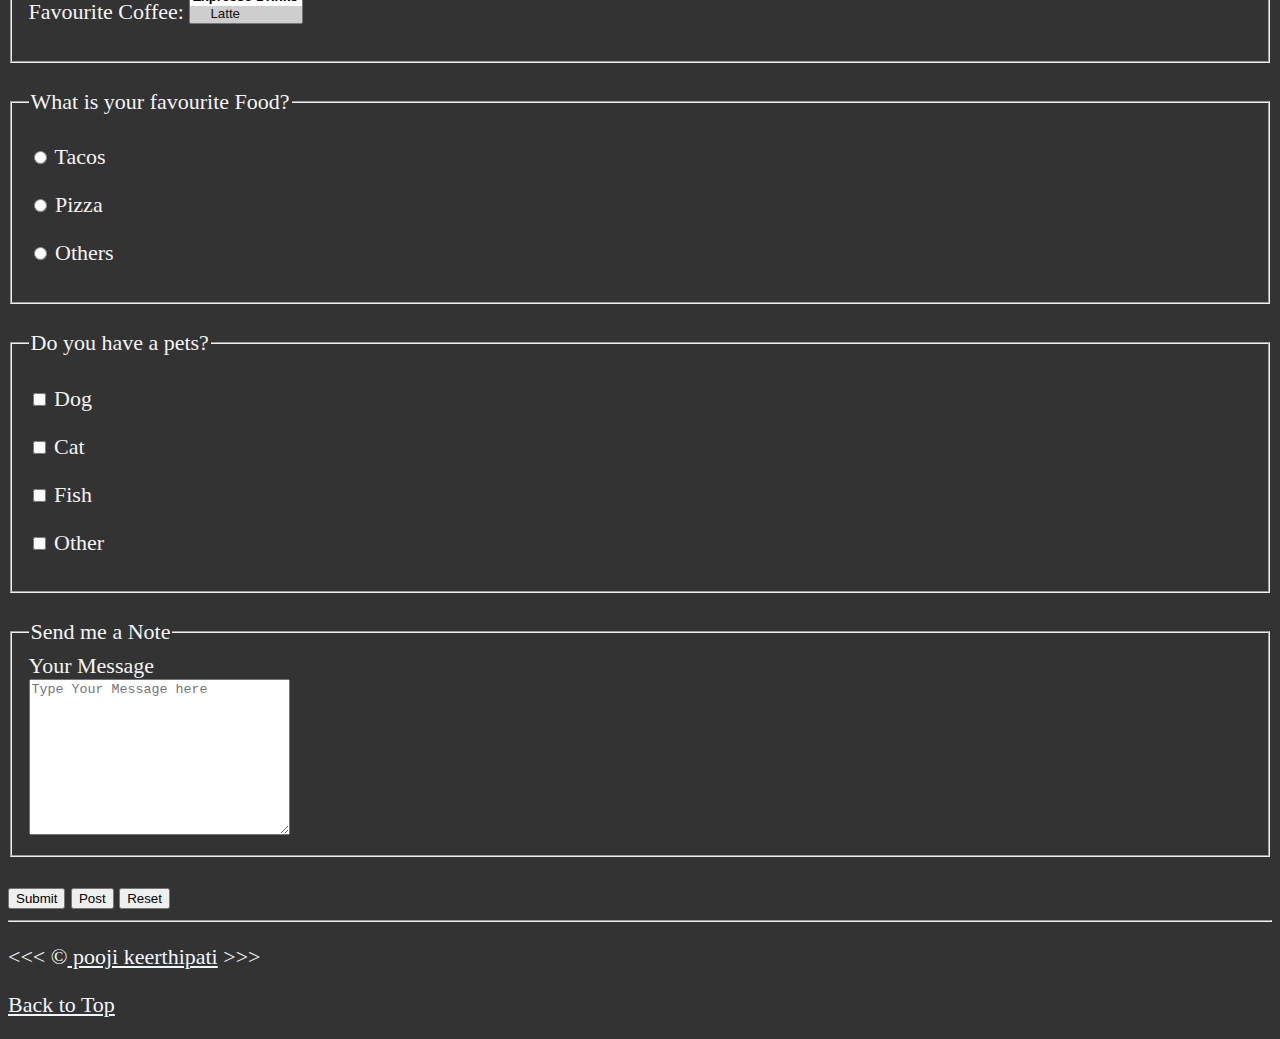
==== commit 1dd1b998: "add inputs" ====
--- a/Day-01/index.html
+++ b/Day-01/index.html
@@ -182,6 +182,8 @@
             <h2>Contact Me</h2>
             <p>I'd really like to hear from you!</p>
             <form action="https;//httpbin.org/get" method="get">
+                <fieldset>
+                    <legend>Personal Info</legend>
                 <p>
                 <label for="firstName">First Name:</label>
                 <input type="text" name="firstName" id="firstName" placeholder="Jane" autocomplete="on" required autofocus>
@@ -205,7 +207,7 @@
                 </p>
                 <p>
                     <label for="coffee">Favourite Coffee:</label>
-                    <select name="coffee" id="coffee">
+                    <select name="coffee" id="coffee" multiple size="5">
                     <optgroup label="Coffees">
                         <option value="regular">Regular Coffee</option>
                         <option value="iced coffee">Iced Coffee</option>
@@ -213,14 +215,74 @@
                     <optgroup label="Expresso Drinks">
                         <option value="latte" selected>Latte</option>
                         <option value="cappuccino">Cappuccino</option>
-                    </optgroup>
-                    <optgroup>
                         <option value="cortado">Cortado</option>
                         <option value="americano">Americano</option>
                     </optgroup> 
                         <option value="others">Others</option>
                     </select>
                 </p>
+<!--                 <p>
+                    <label for="coffee">Favourite Coffee:</label>
+                    <input type="text" name="coffee" id="coffee" list="coffee-list">
+                    <datalist id="coffee-list">
+                        <option value="coffee">Coffee</option>
+                        <option value="latte">Latte</option>
+                        <option value="espresso">Espresso</option>
+                        <option value="cartado">Cartado</option>
+                        <option value="americano">Americano</option>
+                        <option value="other">Others</option>
+                    </datalist>
+                </p> -->
+            </fieldset>
+            <br>
+            <fieldset>
+                <legend>What is your favourite Food?</legend>
+                <p>
+                    <input type="radio" name="food" id="tacos" value="tacos">
+                    <label for="tacos">Tacos</label>
+                </p>
+                <p>
+                    <input type="radio" name="food" id="pizza" value="pizza">
+                    <label for="pizza">Pizza</label>
+                </p>
+                <p>
+                    <input type="radio" name="food" id="other" value="other">
+                    <label for="other">Others</label>
+                </p>
+            </fieldset>
+            <br>
+            <fieldset>
+                <legend>
+                    Do you have a pets?
+                </legend>
+                <p>
+                    <input type="checkbox" name="pets" id="dog" value="dog">
+                    <label for="dog">Dog</label>
+                </p>
+                <p>
+                    <input type="checkbox" name="pets" id="cat" value="cat">
+                    <label for="cat">Cat</label>
+                </p>
+                <p>
+                    <input type="checkbox" name="pets" id="fish" value="fish">
+                    <label for="fish">Fish</label>
+                </p>
+                <p>
+                    <input type="checkbox" name="pets" id="otherPet" value="otherPet">
+                    <label for="otherPet">Other</label>
+                </p>
+            </fieldset>
+            <br>
+            <fieldset>
+                <legend>Send me a Note</legend>
+                <label for="message">Your Message</label>
+                <br>
+                <textarea name="message" id="message" cols="30" rows="10" placeholder="Type Your Message here"></textarea>
+            </fieldset>
+            <br>
+            <button type="submit">Submit</button>
+            <button type="submit" formaction="https://httpbin.org/post" formmethod="post">Post</button>
+            <button type="reset">Reset</button>
             </form>
 
         </article>
